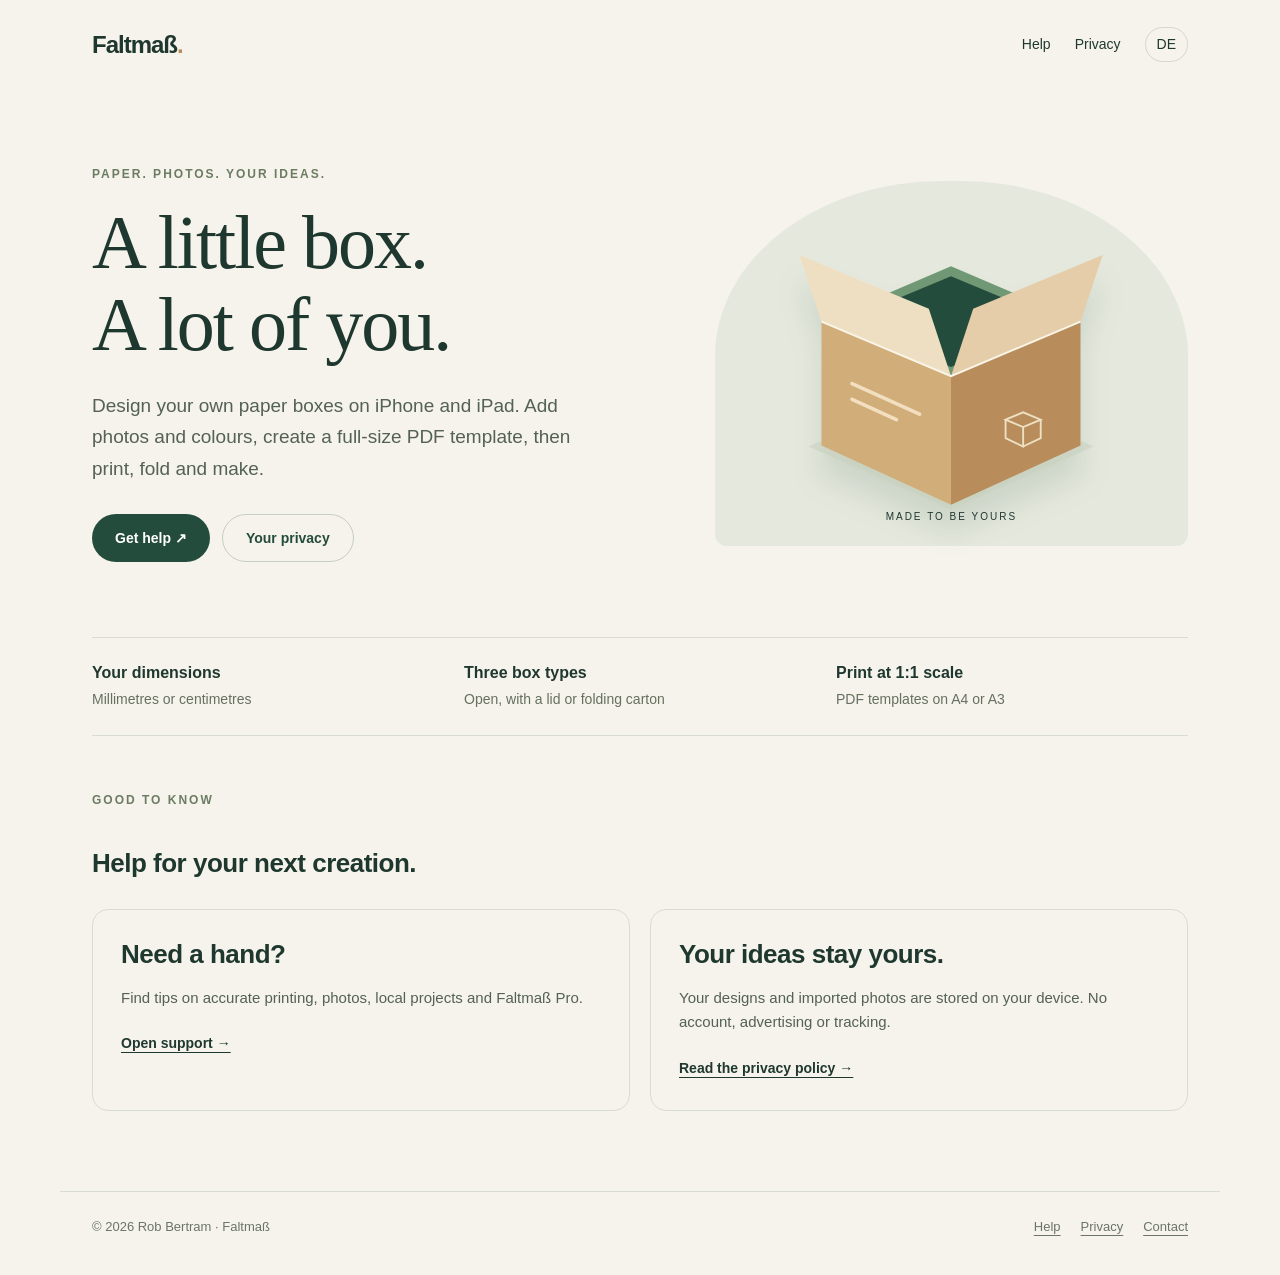
==== faltmass/en/index.html @ 1dd4bcd2 "Publish ViDelay and Faltmaß support and privacy pages" ====
<!doctype html><html lang="en"><head><meta charset="utf-8"><meta name="viewport" content="width=device-width,initial-scale=1"><meta name="theme-color" content="#244c3c"><meta name="description" content="Help and privacy information for Faltmaß, the paper box designer for iPhone and iPad."><title>Paper boxes you design · Faltmaß</title><link rel="stylesheet" href="/faltmass/style.css"><link rel="icon" href="/faltmass/favicon.svg" type="image/svg+xml"></head><body><header><a href="/faltmass/en/">Faltmaß<span style="color:#b58d5e">.</span></a><nav aria-label="Main navigation"><a href="/faltmass/en/support/">Help</a><a href="/faltmass/en/privacy/">Privacy</a><a class="lang" href="/faltmass/" lang="de">DE</a></nav></header><main><section class="hero"><div><div class="eyebrow">Paper. Photos. Your ideas.</div><h1>A little box.<br>A lot of you.</h1><p class="lead">Design your own paper boxes on iPhone and iPad. Add photos and colours, create a full-size PDF template, then print, fold and make.</p><div class="actions"><a class="button" href="/faltmass/en/support/">Get help ↗</a><a class="button secondary" href="/faltmass/en/privacy/">Your privacy</a></div></div><div class="art"><svg viewBox="0 0 400 340" role="img" aria-label="Papierbox / Paper box"><path d="M46 260l154 68 154-68-154-68z" fill="#c9d1bf" opacity=".6"/><path d="M60 125l140 59 140-59-140-60z" fill="#719875"/><path d="M60 125v134l140 64V184z" fill="#d1ad79"/><path d="M200 184v139l140-64V125z" fill="#b88d5b"/><path d="M82 125l118 49 118-49-118-49z" fill="#244c3c"/><path d="M60 125l-24-72 140 58 24 73z" fill="#efdfc2"/><path d="M200 184l24-73 140-58-24 72z" fill="#e6cda9"/><path d="M60 125l140 59 140-59" fill="none" stroke="#faf5e9" stroke-width="2"/><path d="M93 192l73 33m-73-16l48 22" stroke="#fff5df" stroke-width="4" stroke-linecap="round" opacity=".7"/><path d="M259 231l19-8 19 8-19 8zm0 0v20l19 9v-21m19-8v20l-19 9" stroke="#ede1c4" fill="none" stroke-width="2"/></svg><small>Made to be yours</small></div></section><section class="strip"><div><b>Your dimensions</b><span>Millimetres or centimetres</span></div><div><b>Three box types</b><span>Open, with a lid or folding carton</span></div><div><b>Print at 1:1 scale</b><span>PDF templates on A4 or A3</span></div></section><div class="intro"><div class="eyebrow">Good to know</div><h2>Help for your next creation.</h2></div><section class="grid"><article class="panel"><h2>Need a hand?</h2><p>Find tips on accurate printing, photos, local projects and Faltmaß Pro.</p><a href="/faltmass/en/support/">Open support →</a></article><article class="panel"><h2>Your ideas stay yours.</h2><p>Your designs and imported photos are stored on your device. No account, advertising or tracking.</p><a href="/faltmass/en/privacy/">Read the privacy policy →</a></article></section></main><footer><span>© 2026 Rob Bertram · Faltmaß</span><div><a href="/faltmass/en/support/">Help</a><a href="/faltmass/en/privacy/">Privacy</a><a href="mailto:rob_bertram@icloud.com">Contact</a></div></footer></body></html>
---- faltmass/style.css ----
*{box-sizing:border-box}html{scroll-behavior:smooth}body{margin:0;background:#f6f3ec;color:#1f382f;font-family:-apple-system,BlinkMacSystemFont,"Segoe UI",sans-serif;line-height:1.65}a{color:inherit;text-underline-offset:4px}a:focus-visible,summary:focus-visible{outline:3px solid #ca7a43;outline-offset:5px}header{max-width:1160px;margin:auto;padding:25px 32px;display:flex;justify-content:space-between;align-items:center;gap:20px}header>a{text-decoration:none;font-size:24px;font-weight:750;letter-spacing:-1px}nav{display:flex;gap:24px;align-items:center;font-size:14px}nav a{text-decoration:none}nav a:hover{text-decoration:underline}.lang{border:1px solid #d4d8cc;border-radius:30px;padding:5px 11px}main{max-width:1160px;margin:auto;padding:55px 32px 80px}.eyebrow{text-transform:uppercase;letter-spacing:2px;font-size:12px;font-weight:750;color:#6b7c62}h1{font-family:Georgia,serif;font-size:clamp(42px,6.2vw,76px);font-weight:400;line-height:1.07;letter-spacing:-2px;margin:18px 0 25px}h2{font-size:26px;line-height:1.25;margin:36px 0 12px;letter-spacing:-.5px}p{max-width:690px;color:#536156}.lead{font-size:19px;max-width:510px}.hero{display:grid;grid-template-columns:1.2fr 1fr;gap:55px;align-items:center;padding:20px 0 75px}.actions{display:flex;gap:12px;flex-wrap:wrap;margin-top:30px}.button{display:inline-flex;align-items:center;justify-content:center;min-height:48px;padding:11px 23px;border-radius:30px;background:#244c3c;color:#fff;text-decoration:none;font-weight:600;font-size:14px}.button.secondary{background:transparent;color:#244c3c;border:1px solid #c5cebf}.art{display:grid;place-items:center;min-height:365px;background:#e5e9dd;border-radius:48% 48% 12px 12px;position:relative}.art svg{width:85%;max-width:370px;filter:drop-shadow(0 25px 14px #244c3c1f)}.art small{position:absolute;bottom:20px;letter-spacing:2px;text-transform:uppercase;font-size:10px}.strip{display:grid;grid-template-columns:repeat(3,1fr);border-top:1px solid #d8ddcf;border-bottom:1px solid #d8ddcf;padding:22px 0;gap:20px}.strip b{display:block}.strip span{font-size:14px;color:#65705e}.intro{max-width:720px;margin:55px 0 30px}.grid{display:grid;grid-template-columns:1fr 1fr;gap:20px}.panel{border:1px solid #d8ddcf;border-radius:16px;padding:28px}.panel h2{margin:0 0 12px}.panel p{margin-bottom:20px;font-size:15px}.panel a{font-weight:650;font-size:14px}.prose{max-width:780px}.prose h1{font-size:clamp(42px,6vw,64px)}.prose p,.prose li{color:#536156}.notice{padding:20px 24px;background:#e7ebdf;border-radius:14px;margin:28px 0}.notice p{margin:0}.contact{margin-top:45px;padding:30px;border-radius:18px;background:#234836;color:#fff}.contact h2{margin-top:0}.contact p{color:#dde7d5}.contact a{color:#fff;overflow-wrap:anywhere}details{border-bottom:1px solid #d7ddcf;padding:20px 0}summary{cursor:pointer;font-weight:650;min-height:40px;display:list-item;padding-right:20px}details p{font-size:16px;margin:10px 0 0}footer{max-width:1160px;margin:auto;border-top:1px solid #d8ddcf;padding:24px 32px 38px;display:flex;justify-content:space-between;gap:22px;color:#6a7566;font-size:13px}footer div{display:flex;gap:20px}ul{padding-left:22px}li{margin-bottom:8px}@media(max-width:680px){header{padding:20px}header>a{font-size:22px}nav{gap:13px;font-size:12px}main{padding:35px 22px 55px}.hero{grid-template-columns:1fr;gap:35px;padding-bottom:45px}.art{min-height:285px;max-width:430px;width:100%;margin:auto}.art svg{max-width:290px}.strip{grid-template-columns:1fr;gap:14px}.grid{grid-template-columns:1fr}.panel{padding:24px}footer{padding:24px 22px;flex-direction:column}h1{letter-spacing:-1.6px}.contact{padding:24px}}@media(prefers-reduced-motion:reduce){html{scroll-behavior:auto}}
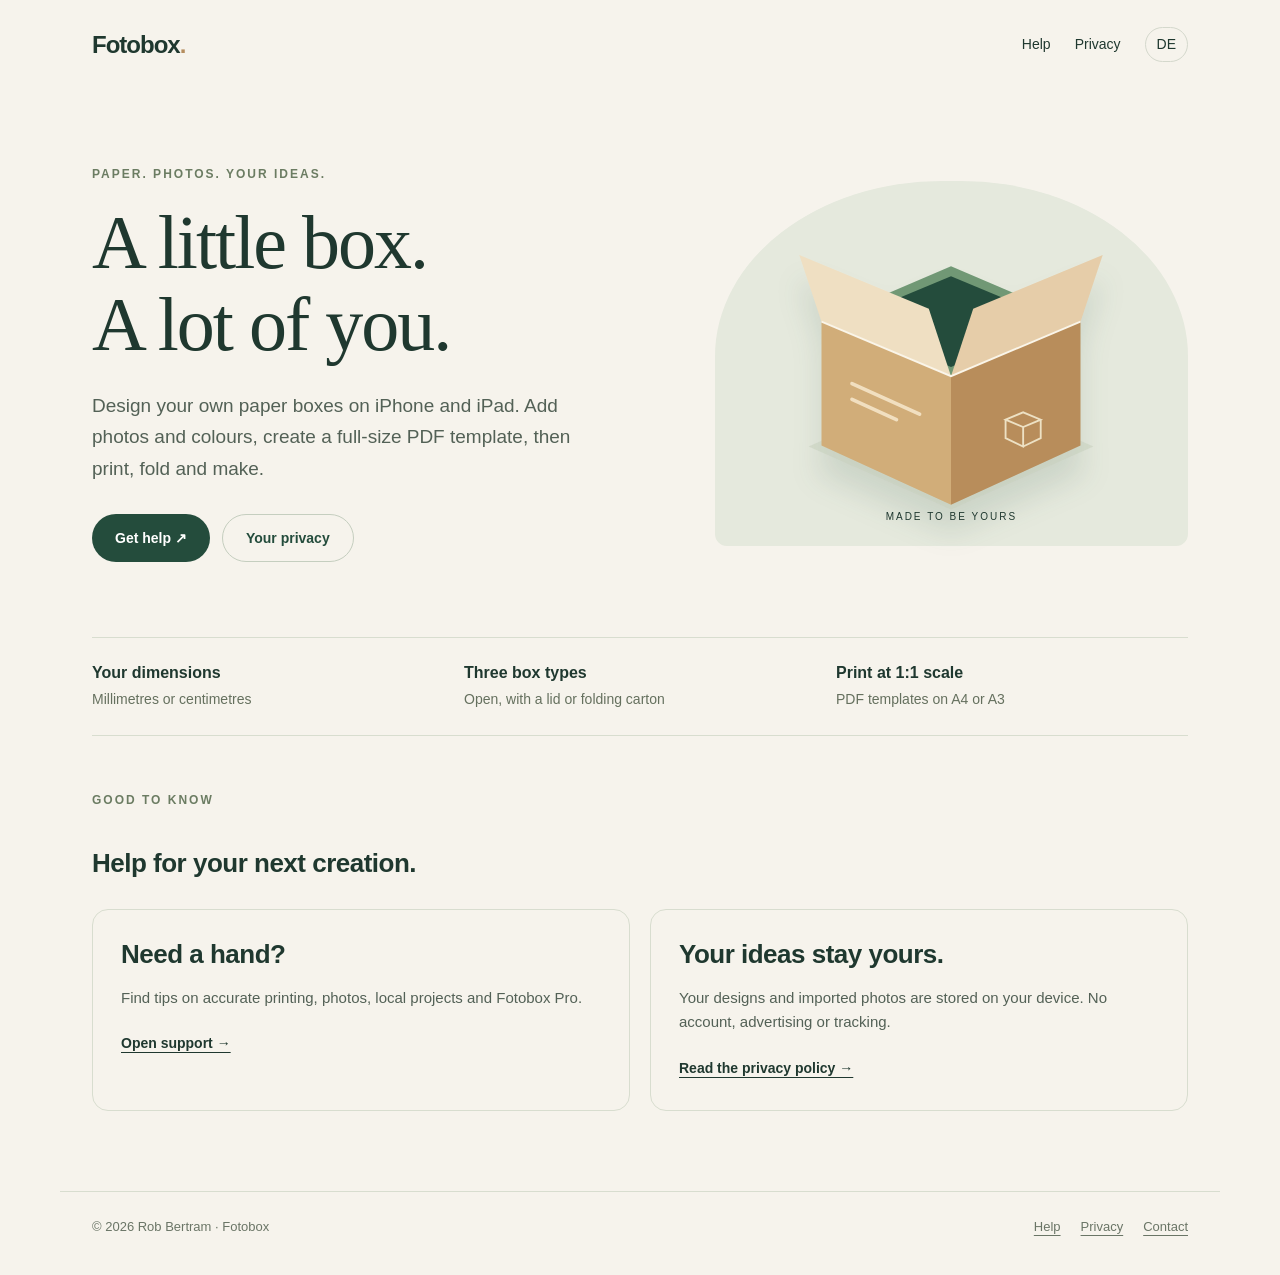
==== commit 66e06ba3: "Rename paper-box app to Fotobox in public pages" ====
--- a/faltmass/en/index.html
+++ b/faltmass/en/index.html
@@ -1 +1 @@
-<!doctype html><html lang="en"><head><meta charset="utf-8"><meta name="viewport" content="width=device-width,initial-scale=1"><meta name="theme-color" content="#244c3c"><meta name="description" content="Help and privacy information for Faltmaß, the paper box designer for iPhone and iPad."><title>Paper boxes you design · Faltmaß</title><link rel="stylesheet" href="/faltmass/style.css"><link rel="icon" href="/faltmass/favicon.svg" type="image/svg+xml"></head><body><header><a href="/faltmass/en/">Faltmaß<span style="color:#b58d5e">.</span></a><nav aria-label="Main navigation"><a href="/faltmass/en/support/">Help</a><a href="/faltmass/en/privacy/">Privacy</a><a class="lang" href="/faltmass/" lang="de">DE</a></nav></header><main><section class="hero"><div><div class="eyebrow">Paper. Photos. Your ideas.</div><h1>A little box.<br>A lot of you.</h1><p class="lead">Design your own paper boxes on iPhone and iPad. Add photos and colours, create a full-size PDF template, then print, fold and make.</p><div class="actions"><a class="button" href="/faltmass/en/support/">Get help ↗</a><a class="button secondary" href="/faltmass/en/privacy/">Your privacy</a></div></div><div class="art"><svg viewBox="0 0 400 340" role="img" aria-label="Papierbox / Paper box"><path d="M46 260l154 68 154-68-154-68z" fill="#c9d1bf" opacity=".6"/><path d="M60 125l140 59 140-59-140-60z" fill="#719875"/><path d="M60 125v134l140 64V184z" fill="#d1ad79"/><path d="M200 184v139l140-64V125z" fill="#b88d5b"/><path d="M82 125l118 49 118-49-118-49z" fill="#244c3c"/><path d="M60 125l-24-72 140 58 24 73z" fill="#efdfc2"/><path d="M200 184l24-73 140-58-24 72z" fill="#e6cda9"/><path d="M60 125l140 59 140-59" fill="none" stroke="#faf5e9" stroke-width="2"/><path d="M93 192l73 33m-73-16l48 22" stroke="#fff5df" stroke-width="4" stroke-linecap="round" opacity=".7"/><path d="M259 231l19-8 19 8-19 8zm0 0v20l19 9v-21m19-8v20l-19 9" stroke="#ede1c4" fill="none" stroke-width="2"/></svg><small>Made to be yours</small></div></section><section class="strip"><div><b>Your dimensions</b><span>Millimetres or centimetres</span></div><div><b>Three box types</b><span>Open, with a lid or folding carton</span></div><div><b>Print at 1:1 scale</b><span>PDF templates on A4 or A3</span></div></section><div class="intro"><div class="eyebrow">Good to know</div><h2>Help for your next creation.</h2></div><section class="grid"><article class="panel"><h2>Need a hand?</h2><p>Find tips on accurate printing, photos, local projects and Faltmaß Pro.</p><a href="/faltmass/en/support/">Open support →</a></article><article class="panel"><h2>Your ideas stay yours.</h2><p>Your designs and imported photos are stored on your device. No account, advertising or tracking.</p><a href="/faltmass/en/privacy/">Read the privacy policy →</a></article></section></main><footer><span>© 2026 Rob Bertram · Faltmaß</span><div><a href="/faltmass/en/support/">Help</a><a href="/faltmass/en/privacy/">Privacy</a><a href="mailto:rob_bertram@icloud.com">Contact</a></div></footer></body></html>+<!doctype html><html lang="en"><head><meta charset="utf-8"><meta name="viewport" content="width=device-width,initial-scale=1"><meta name="theme-color" content="#244c3c"><meta name="description" content="Help and privacy information for Fotobox, the paper box designer for iPhone and iPad."><title>Paper boxes you design · Fotobox</title><link rel="stylesheet" href="/faltmass/style.css"><link rel="icon" href="/faltmass/favicon.svg" type="image/svg+xml"></head><body><header><a href="/faltmass/en/">Fotobox<span style="color:#b58d5e">.</span></a><nav aria-label="Main navigation"><a href="/faltmass/en/support/">Help</a><a href="/faltmass/en/privacy/">Privacy</a><a class="lang" href="/faltmass/" lang="de">DE</a></nav></header><main><section class="hero"><div><div class="eyebrow">Paper. Photos. Your ideas.</div><h1>A little box.<br>A lot of you.</h1><p class="lead">Design your own paper boxes on iPhone and iPad. Add photos and colours, create a full-size PDF template, then print, fold and make.</p><div class="actions"><a class="button" href="/faltmass/en/support/">Get help ↗</a><a class="button secondary" href="/faltmass/en/privacy/">Your privacy</a></div></div><div class="art"><svg viewBox="0 0 400 340" role="img" aria-label="Papierbox / Paper box"><path d="M46 260l154 68 154-68-154-68z" fill="#c9d1bf" opacity=".6"/><path d="M60 125l140 59 140-59-140-60z" fill="#719875"/><path d="M60 125v134l140 64V184z" fill="#d1ad79"/><path d="M200 184v139l140-64V125z" fill="#b88d5b"/><path d="M82 125l118 49 118-49-118-49z" fill="#244c3c"/><path d="M60 125l-24-72 140 58 24 73z" fill="#efdfc2"/><path d="M200 184l24-73 140-58-24 72z" fill="#e6cda9"/><path d="M60 125l140 59 140-59" fill="none" stroke="#faf5e9" stroke-width="2"/><path d="M93 192l73 33m-73-16l48 22" stroke="#fff5df" stroke-width="4" stroke-linecap="round" opacity=".7"/><path d="M259 231l19-8 19 8-19 8zm0 0v20l19 9v-21m19-8v20l-19 9" stroke="#ede1c4" fill="none" stroke-width="2"/></svg><small>Made to be yours</small></div></section><section class="strip"><div><b>Your dimensions</b><span>Millimetres or centimetres</span></div><div><b>Three box types</b><span>Open, with a lid or folding carton</span></div><div><b>Print at 1:1 scale</b><span>PDF templates on A4 or A3</span></div></section><div class="intro"><div class="eyebrow">Good to know</div><h2>Help for your next creation.</h2></div><section class="grid"><article class="panel"><h2>Need a hand?</h2><p>Find tips on accurate printing, photos, local projects and Fotobox Pro.</p><a href="/faltmass/en/support/">Open support →</a></article><article class="panel"><h2>Your ideas stay yours.</h2><p>Your designs and imported photos are stored on your device. No account, advertising or tracking.</p><a href="/faltmass/en/privacy/">Read the privacy policy →</a></article></section></main><footer><span>© 2026 Rob Bertram · Fotobox</span><div><a href="/faltmass/en/support/">Help</a><a href="/faltmass/en/privacy/">Privacy</a><a href="mailto:rob_bertram@icloud.com">Contact</a></div></footer></body></html>
